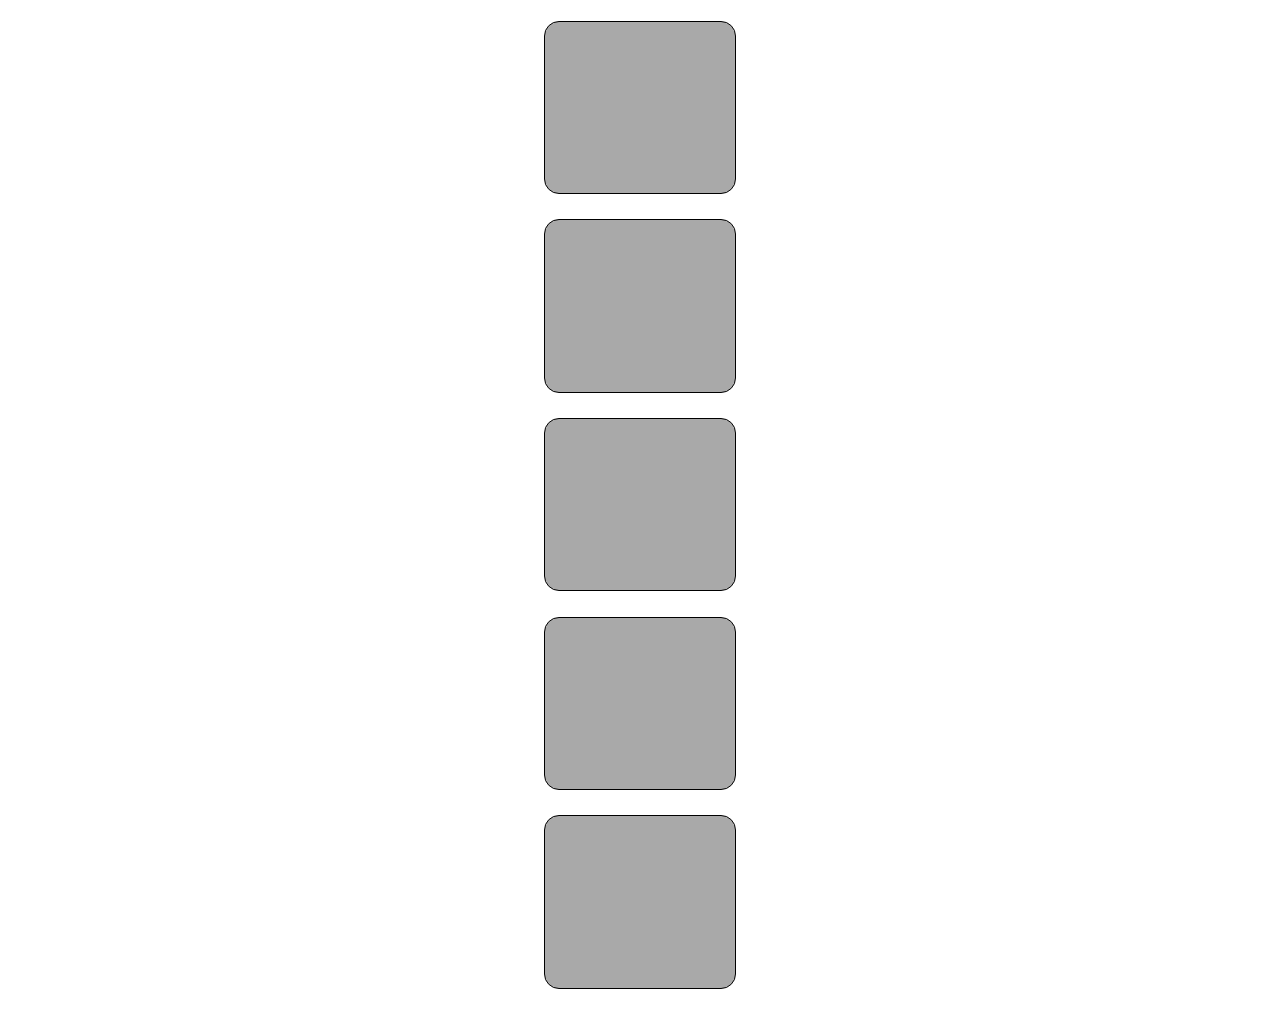
==== juego.html @ b66ee6c5 "cuadricula" ====
<!DOCTYPE html>
<html lang="es">
<head>
    <meta charset="UTF-8">
    <meta name="viewport" content="width=device-width, initial-scale=1.0">
    <link rel="stylesheet" href="style.css" />
    <title>Juego</title>
</head>
<body>
    <section class="cuadricula">
        <div class="cartas"></div>
        <div class="cartas"></div>
        <div class="cartas"></div>
        <div class="cartas"></div>
        <div class="cartas"></div>
    </section>
    <script src="script.js"></script>
</body>
</html>
---- style.css ----
body {
    background-color: white;
    color: black;
}

header {
    display: flex;
    flex-direction: row;
    justify-content: center;
    background-color:dodgerblue ;
    color: white;
}

footer {
    display: flex;
    flex-direction: row;
    justify-content: center;
    background-color:dodgerblue ;
    color: white;
}

/* index.html */

.pagina_inicio {
    display: flex;
    flex-direction: column;
    align-items: center;
}

.menu_inicio {
    display: flex;
    flex-direction: column;
    align-items: center;
    margin: 5%;
}

#iniciar {
    width: 20vh;
    height: 5vh;
    border: none;
    border-radius: 5px;
    background-color:dodgerblue ;
    color: white;
    font-weight:bold ;
}

#iniciar:hover {
    background-color: rgba(30, 143, 255, 0.8);
}

.ranking {
    display: flex;
    flex-direction: column;
    align-items: center;
    border: 1px solid black;
    margin: 5%;
    padding: 20%
}

/* juego.html */

.cuadricula {
    display: flex;
    flex-direction: column;
    align-items: center;
}

.cartas {
    display: grid;
    grid-template-columns: (2, 1fr);
    margin: 1%;
    padding: 5%;
    width: 5%;
    height: 5vh;
    background-color: darkgray;
    border: 1px solid black;
    border-radius: 15px;
}
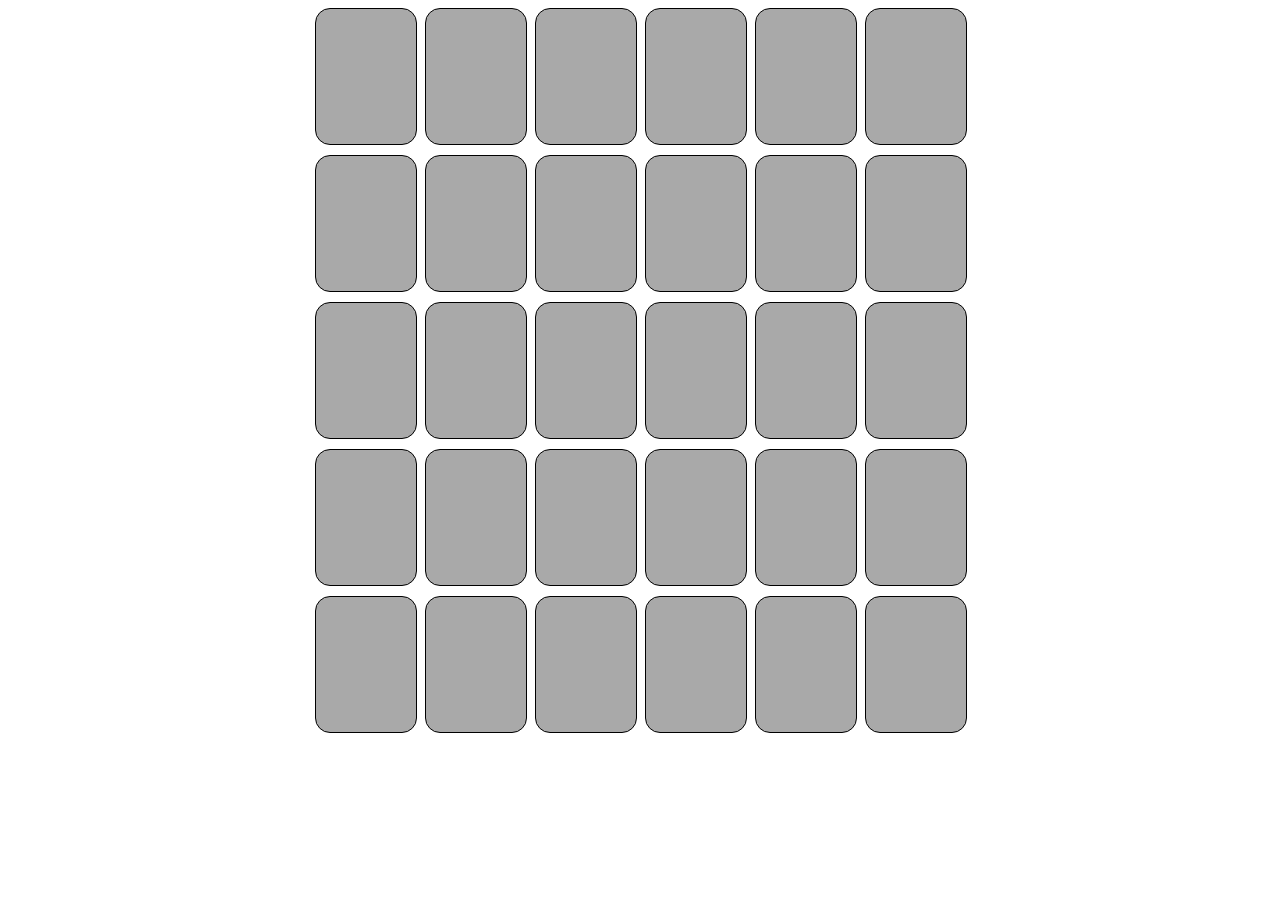
==== commit 363de73a: "grid" ====
--- a/juego.html
+++ b/juego.html
@@ -8,11 +8,36 @@
 </head>
 <body>
     <section class="cuadricula">
-        <div class="cartas"></div>
-        <div class="cartas"></div>
-        <div class="cartas"></div>
-        <div class="cartas"></div>
-        <div class="cartas"></div>
+        <div id="carta1" class="cartas"></div>
+        <div id="carta2" class="cartas"></div>
+        <div id="carta3" class="cartas"></div>
+        <div id="carta4" class="cartas"></div>
+        <div id="carta5" class="cartas"></div>
+        <div id="carta6" class="cartas"></div>
+        <div id="carta7" class="cartas"></div>
+        <div id="carta8" class="cartas"></div>
+        <div id="carta9" class="cartas"></div>
+        <div id="carta10" class="cartas"></div>
+        <div id="carta11" class="cartas"></div>
+        <div id="carta12" class="cartas"></div>
+        <div id="carta13" class="cartas"></div>
+        <div id="carta14" class="cartas"></div>
+        <div id="carta15" class="cartas"></div>
+        <div id="carta16" class="cartas"></div>
+        <div id="carta17" class="cartas"></div>
+        <div id="carta18" class="cartas"></div>
+        <div id="carta19" class="cartas"></div>
+        <div id="carta20" class="cartas"></div>
+        <div id="carta21" class="cartas"></div>
+        <div id="carta22" class="cartas"></div>
+        <div id="carta23" class="cartas"></div>
+        <div id="carta24" class="cartas"></div>
+        <div id="carta25" class="cartas"></div>
+        <div id="carta26" class="cartas"></div>
+        <div id="carta27" class="cartas"></div>
+        <div id="carta28" class="cartas"></div>
+        <div id="carta29" class="cartas"></div>
+        <div id="carta30" class="cartas"></div>
     </section>
     <script src="script.js"></script>
 </body>
--- a/style.css
+++ b/style.css
@@ -60,18 +60,17 @@
 /* juego.html */
 
 .cuadricula {
-    display: flex;
-    flex-direction: column;
+    display: grid;
+    grid-template-columns: repeat(6, 100px);
+    grid-template-rows: repeat(5, 1fr);
+    justify-content: center;
     align-items: center;
+    gap: 10px;
 }
 
 .cartas {
-    display: grid;
-    grid-template-columns: (2, 1fr);
-    margin: 1%;
-    padding: 5%;
-    width: 5%;
-    height: 5vh;
+    width: 100%;
+    height: 15vh;
     background-color: darkgray;
     border: 1px solid black;
     border-radius: 15px;
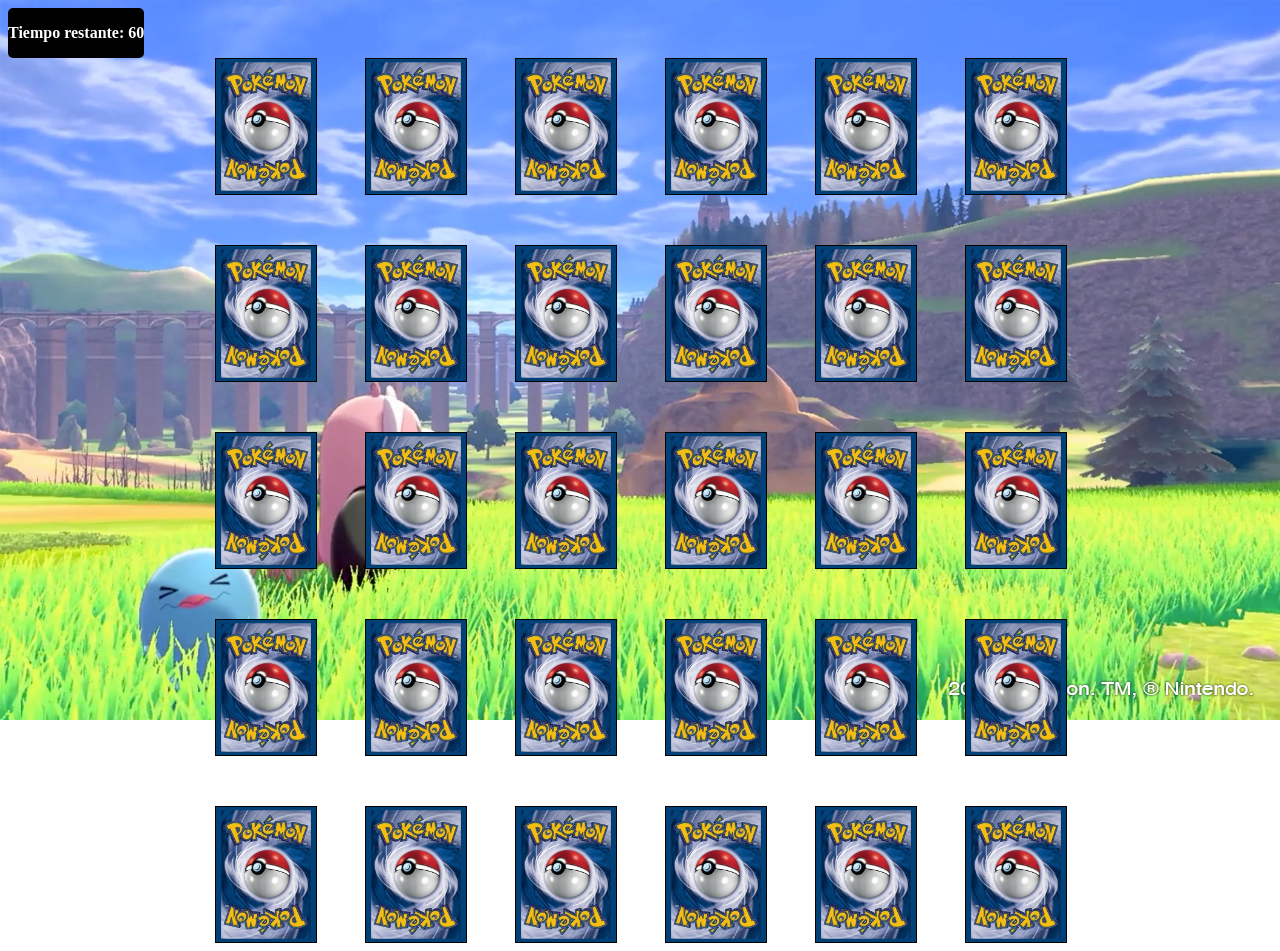
==== commit a4ec0b06: "Temporizador y evento de clics" ====
--- a/juego.html
+++ b/juego.html
@@ -3,10 +3,13 @@
 <head>
     <meta charset="UTF-8">
     <meta name="viewport" content="width=device-width, initial-scale=1.0">
-    <link rel="stylesheet" href="style.css" />
+    <link rel="stylesheet" href="juego.css" />
     <title>Juego</title>
 </head>
 <body>
+    <div class="tiempo_de_juego">
+        <p id="tiempo">Tiempo restante: </p>
+    </div>
     <section class="cuadricula">
         <div id="carta1" class="cartas"></div>
         <div id="carta2" class="cartas"></div>
@@ -39,6 +42,6 @@
         <div id="carta29" class="cartas"></div>
         <div id="carta30" class="cartas"></div>
     </section>
-    <script src="script.js"></script>
+    <script src="juego.js"></script>
 </body>
 </html>
--- a/juego.css
+++ b/juego.css
@@ -0,0 +1,35 @@
+body {
+    background: url(./imagenes/Wallpaper.png);
+    background-repeat: no-repeat;
+    background-size: 100%;
+}
+
+.cuadricula {
+    display: grid;
+    grid-template-columns: repeat(6, 100px);
+    grid-template-rows: repeat(5, 1fr);
+    justify-content: center;
+    align-items: center;
+    gap: 50px;
+}
+
+.cartas {
+    width: 100%;
+    height: 15vh;
+    background-color: darkgray;
+    background: url("./imagenes/Carta.jpg");
+    background-size: 100%;
+    background-position: 0%;
+    border: 1px solid black;
+}
+
+.tiempo_de_juego {
+    display: inline-flex;
+    flex-direction: row;
+    justify-content: center;
+    background-color: black;
+    color: white;
+    font-weight: bold;
+    padding: auto;
+    border-radius: 5px;
+}
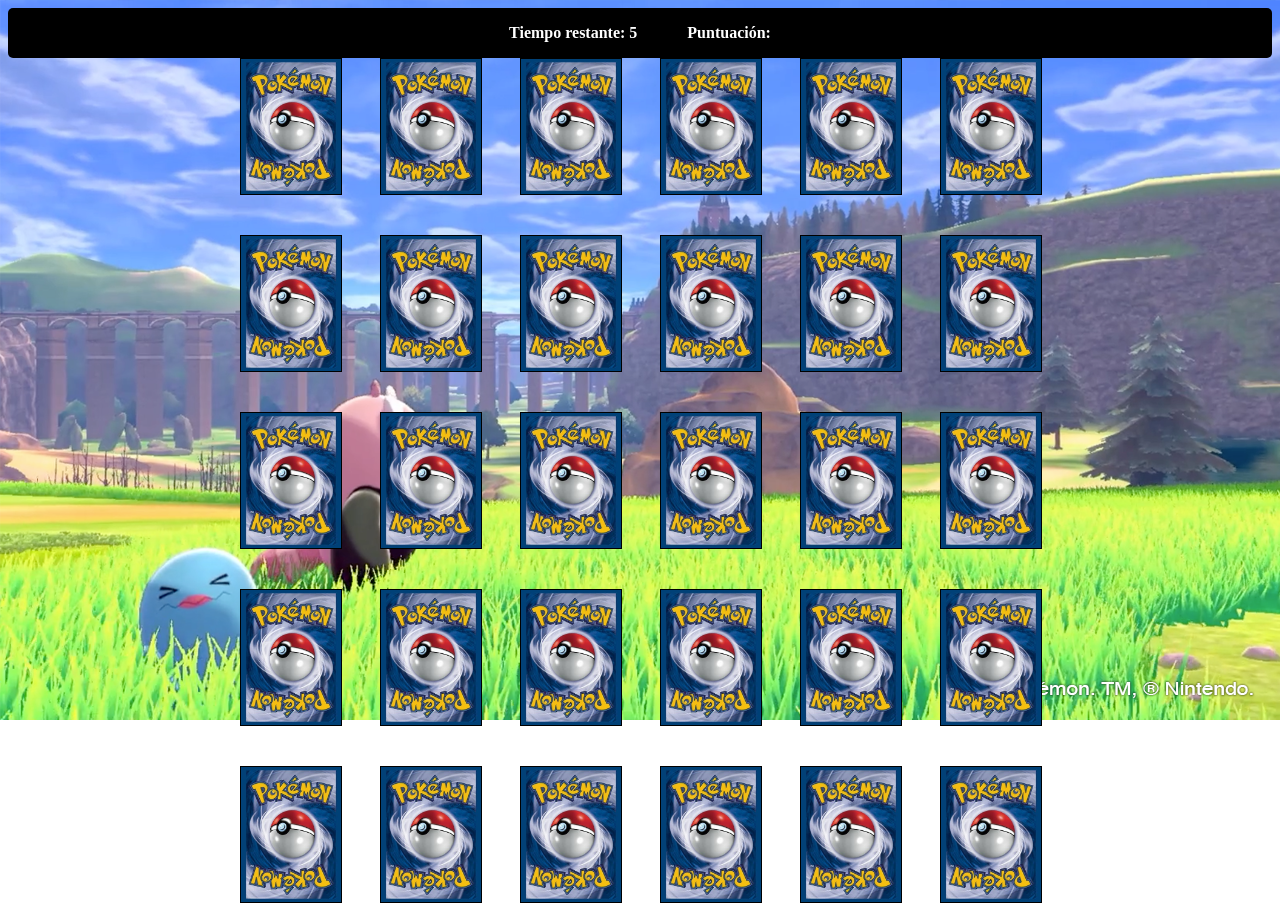
==== commit 257120f8: "Puntuaciones" ====
--- a/juego.html
+++ b/juego.html
@@ -9,6 +9,7 @@
 <body>
     <div class="tiempo_de_juego">
         <p id="tiempo">Tiempo restante: </p>
+        <p id="puntuaciones">Puntuación: </p>
     </div>
     <section class="cuadricula">
         <div id="carta1" class="cartas"></div>
--- a/juego.css
+++ b/juego.css
@@ -10,7 +10,7 @@
     grid-template-rows: repeat(5, 1fr);
     justify-content: center;
     align-items: center;
-    gap: 50px;
+    gap: 40px;
 }
 
 .cartas {
@@ -24,9 +24,10 @@
 }
 
 .tiempo_de_juego {
-    display: inline-flex;
+    display: flex;
     flex-direction: row;
     justify-content: center;
+    gap: 50px;
     background-color: black;
     color: white;
     font-weight: bold;
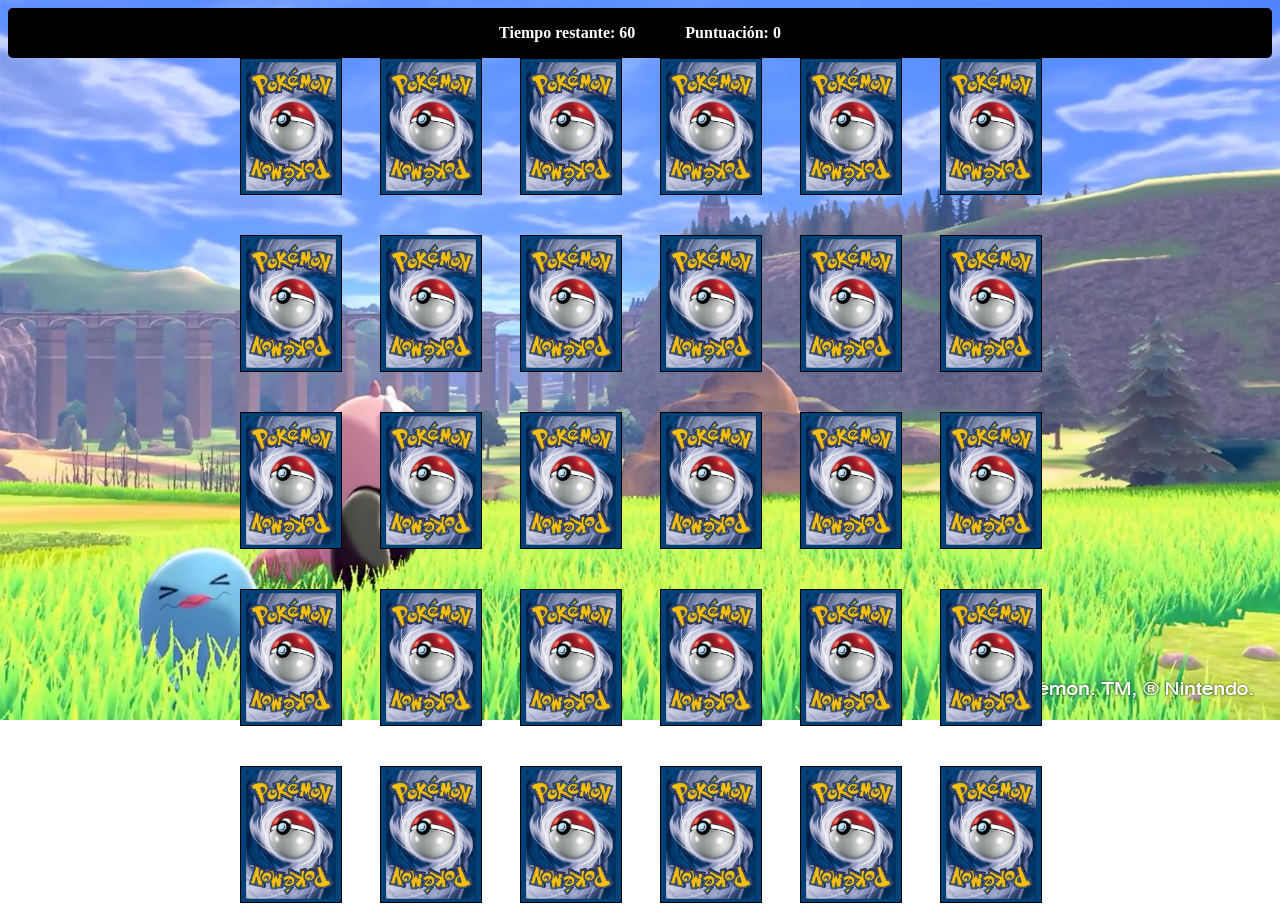
==== commit 67c7b68c: "Mezclar cartas" ====
--- a/juego.html
+++ b/juego.html
@@ -4,44 +4,45 @@
     <meta charset="UTF-8">
     <meta name="viewport" content="width=device-width, initial-scale=1.0">
     <link rel="stylesheet" href="juego.css" />
+    <link rel="icon" type="image/webp" href="imagenes/ArceusFavicon.webp" />
     <title>Juego</title>
 </head>
 <body>
     <div class="tiempo_de_juego">
         <p id="tiempo">Tiempo restante: </p>
-        <p id="puntuaciones">Puntuación: </p>
+        <p id="puntuaciones">Puntuación: 0</p>
     </div>
     <section class="cuadricula">
-        <div id="carta1" class="cartas"></div>
-        <div id="carta2" class="cartas"></div>
-        <div id="carta3" class="cartas"></div>
-        <div id="carta4" class="cartas"></div>
-        <div id="carta5" class="cartas"></div>
-        <div id="carta6" class="cartas"></div>
-        <div id="carta7" class="cartas"></div>
-        <div id="carta8" class="cartas"></div>
-        <div id="carta9" class="cartas"></div>
-        <div id="carta10" class="cartas"></div>
-        <div id="carta11" class="cartas"></div>
-        <div id="carta12" class="cartas"></div>
-        <div id="carta13" class="cartas"></div>
-        <div id="carta14" class="cartas"></div>
-        <div id="carta15" class="cartas"></div>
-        <div id="carta16" class="cartas"></div>
-        <div id="carta17" class="cartas"></div>
-        <div id="carta18" class="cartas"></div>
-        <div id="carta19" class="cartas"></div>
-        <div id="carta20" class="cartas"></div>
-        <div id="carta21" class="cartas"></div>
-        <div id="carta22" class="cartas"></div>
-        <div id="carta23" class="cartas"></div>
-        <div id="carta24" class="cartas"></div>
-        <div id="carta25" class="cartas"></div>
-        <div id="carta26" class="cartas"></div>
-        <div id="carta27" class="cartas"></div>
-        <div id="carta28" class="cartas"></div>
-        <div id="carta29" class="cartas"></div>
-        <div id="carta30" class="cartas"></div>
+        <div id="carta1" class="cartas" data-imagen="./imagenes/Pikachu.png"></div>
+        <div id="carta2" class="cartas" data-imagen="./imagenes/Pikachu.png"></div>
+        <div id="carta3" class="cartas" data-imagen="./imagenes/Bulbasaur.png"></div>
+        <div id="carta4" class="cartas" data-imagen="./imagenes/Bulbasaur.png"></div>
+        <div id="carta5" class="cartas" data-imagen="./imagenes/Charmander.png"></div>
+        <div id="carta6" class="cartas" data-imagen="./imagenes/Charmander.png"></div>
+        <div id="carta7" class="cartas" data-imagen="./imagenes/Squirtle.png"></div>
+        <div id="carta8" class="cartas" data-imagen="./imagenes/Squirtle.png"></div>
+        <div id="carta9" class="cartas" data-imagen="./imagenes/Mew.png"></div>
+        <div id="carta10" class="cartas" data-imagen="./imagenes/Mew.png"></div>
+        <div id="carta11" class="cartas" data-imagen="./imagenes/Lugia.png"></div>
+        <div id="carta12" class="cartas" data-imagen="./imagenes/Lugia.png"></div>
+        <div id="carta13" class="cartas" data-imagen="./imagenes/Ho-oh.png"></div>
+        <div id="carta14" class="cartas" data-imagen="./imagenes/Ho-oh.png"></div>
+        <div id="carta15" class="cartas" data-imagen="./imagenes/Kyogre.png"></div>
+        <div id="carta16" class="cartas" data-imagen="./imagenes/Kyogre.png"></div>
+        <div id="carta17" class="cartas" data-imagen="./imagenes/Groudon.png"></div>
+        <div id="carta18" class="cartas" data-imagen="./imagenes/Groudon.png"></div>
+        <div id="carta19" class="cartas" data-imagen="./imagenes/Rayquaza.png"></div>
+        <div id="carta20" class="cartas" data-imagen="./imagenes/Rayquaza.png"></div>
+        <div id="carta21" class="cartas" data-imagen="./imagenes/Dialga.png"></div>
+        <div id="carta22" class="cartas" data-imagen="./imagenes/Dialga.png"></div>
+        <div id="carta23" class="cartas" data-imagen="./imagenes/Palkia.png"></div>
+        <div id="carta24" class="cartas" data-imagen="./imagenes/Palkia.png"></div>
+        <div id="carta25" class="cartas" data-imagen="./imagenes/Giratina.png"></div>
+        <div id="carta26" class="cartas" data-imagen="./imagenes/Giratina.png"></div>
+        <div id="carta27" class="cartas" data-imagen="./imagenes/Arceus.png"></div>
+        <div id="carta28" class="cartas" data-imagen="./imagenes/Arceus.png"></div>
+        <div id="carta29" class="cartas" data-imagen="./imagenes/Mewtwo.png"></div>
+        <div id="carta30" class="cartas" data-imagen="./imagenes/Mewtwo.png"></div>
     </section>
     <script src="juego.js"></script>
 </body>
--- a/juego.css
+++ b/juego.css
@@ -21,6 +21,8 @@
     background-size: 100%;
     background-position: 0%;
     border: 1px solid black;
+    transform: rotate(180deg) ease;
+    transition: transform 0.4s;
 }
 
 .tiempo_de_juego {
